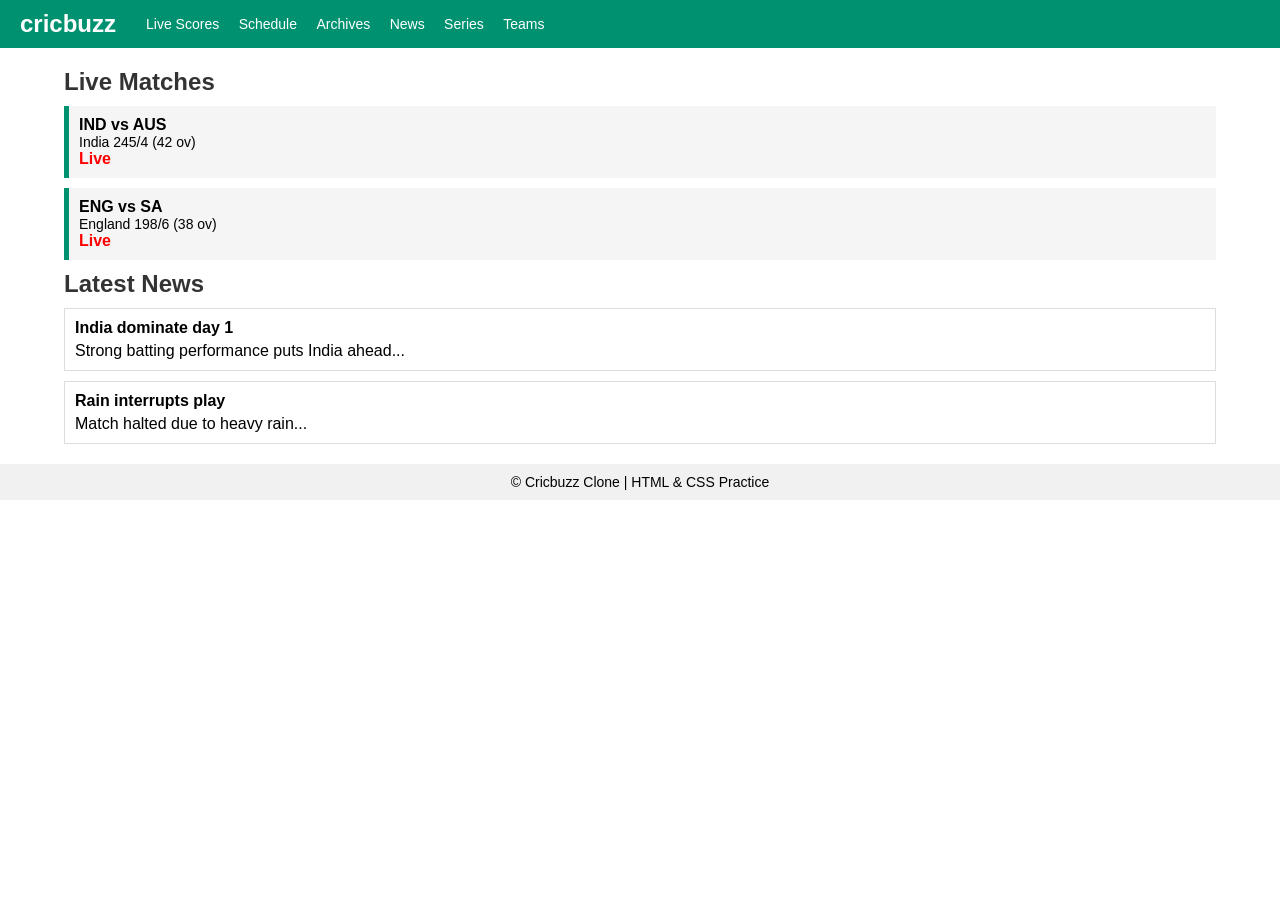
==== crickbuzz.html @ 30043325 "cricket" ====
<!DOCTYPE html>
<html lang="en">
<head>
    <meta charset="UTF-8">
    <title>Cricbuzz Clone</title>
    <link rel="stylesheet" href="cricbuzz.css">
</head>
<body>

    
    <header class="header">
        <div class="logo">cricbuzz</div>
        <nav class="nav">
            <a href="#">Live Scores</a>
            <a href="#">Schedule</a>
            <a href="#">Archives</a>
            <a href="#">News</a>
            <a href="#">Series</a>
            <a href="#">Teams</a>
        </nav>
    </header>

    
    <div class="container">

    
        <section class="live-section">
            <h2>Live Matches</h2>

            <div class="match-card">
                <p class="teams">IND vs AUS</p>
                <p class="score">India 245/4 (42 ov)</p>
                <p class="status live">Live</p>
            </div>

            <div class="match-card">
                <p class="teams">ENG vs SA</p>
                <p class="score">England 198/6 (38 ov)</p>
                <p class="status live">Live</p>
            </div>
        </section>

        
        <section class="news-section">
            <h2>Latest News</h2>

            <div class="news-card">
                <h3>India dominate day 1</h3>
                <p>Strong batting performance puts India ahead...</p>
            </div>

            <div class="news-card">
                <h3>Rain interrupts play</h3>
                <p>Match halted due to heavy rain...</p>
            </div>
        </section>

    </div>

    <footer class="footer">
        <p>© Cricbuzz Clone | HTML & CSS Practice</p>
    </footer>

</body>
</html>
---- cricbuzz.css ----
* {
    margin: 0;
    padding: 0;
    box-sizing: border-box;
    font-family: Arial, sans-serif;
}


.header {
    background-color: #009270;
    color: white;
    display: flex;
    align-items: center;
    padding: 10px 20px;
}

.logo {
    font-size: 24px;
    font-weight: bold;
    margin-right: 30px;
}

.nav a {
    color: white;
    text-decoration: none;
    margin-right: 15px;
    font-size: 14px;
}

.nav a:hover {
    text-decoration: underline;
}

.container {
    width: 90%;
    margin: 20px auto;
}


.live-section h2,
.news-section h2 {
    margin-bottom: 10px;
    color: #333;
}

.match-card {
    background: #f5f5f5;
    padding: 10px;
    margin-bottom: 10px;
    border-left: 5px solid #009270;
}

.teams {
    font-weight: bold;
}

.score {
    font-size: 14px;
}

.status.live {
    color: red;
    font-weight: bold;
}


.news-card {
    background: #ffffff;
    border: 1px solid #ddd;
    padding: 10px;
    margin-bottom: 10px;
}

.news-card h3 {
    font-size: 16px;
    margin-bottom: 5px;
}


.footer {
    text-align: center;
    padding: 10px;
    background: #f1f1f1;
    margin-top: 20px;
    font-size: 14px;
}
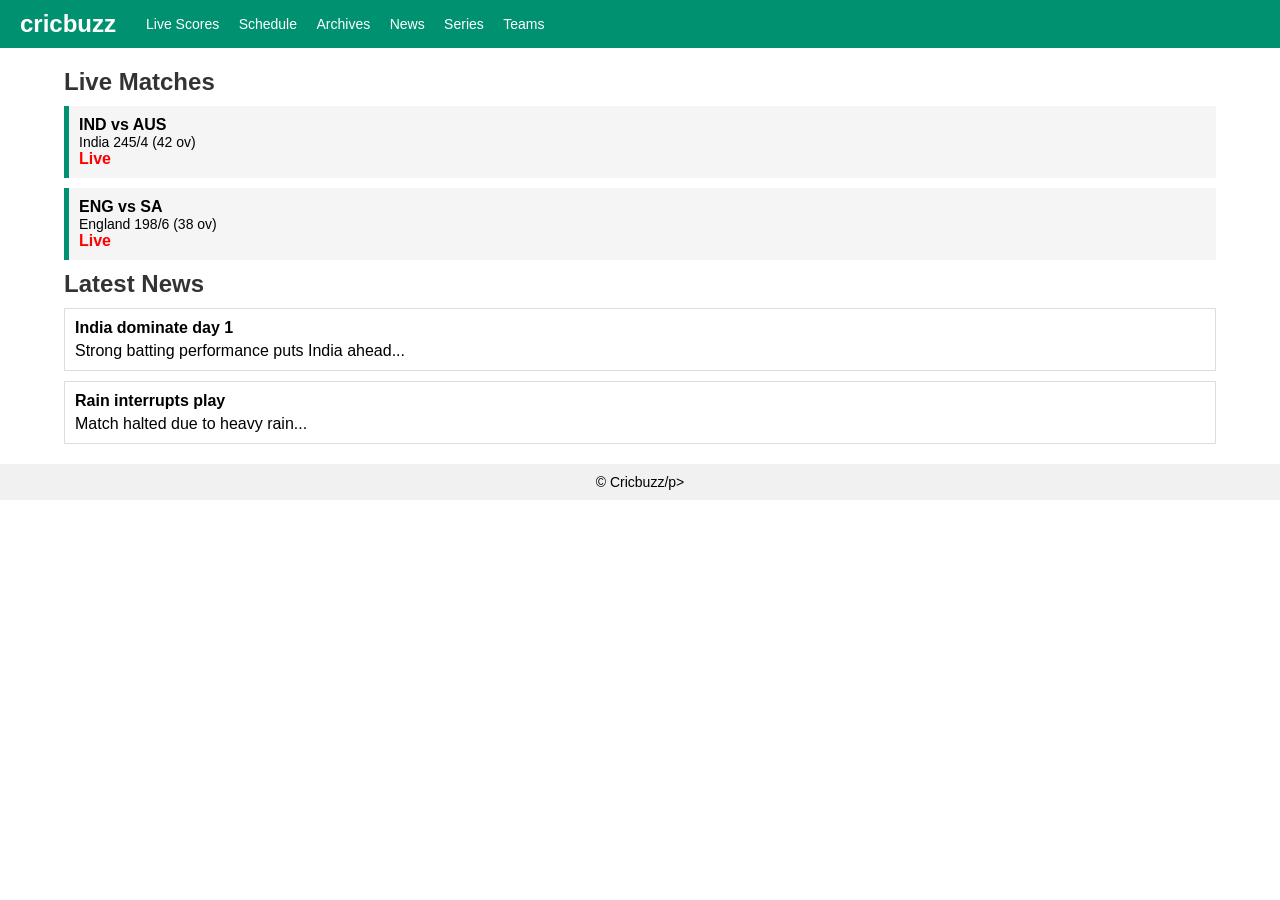
==== commit cbf84e60: "css" ====
--- a/crickbuzz.html
+++ b/crickbuzz.html
@@ -58,7 +58,7 @@
     </div>
 
     <footer class="footer">
-        <p>© Cricbuzz Clone | HTML & CSS Practice</p>
+        <p>© Cricbuzz/p>
     </footer>
 
 </body>
